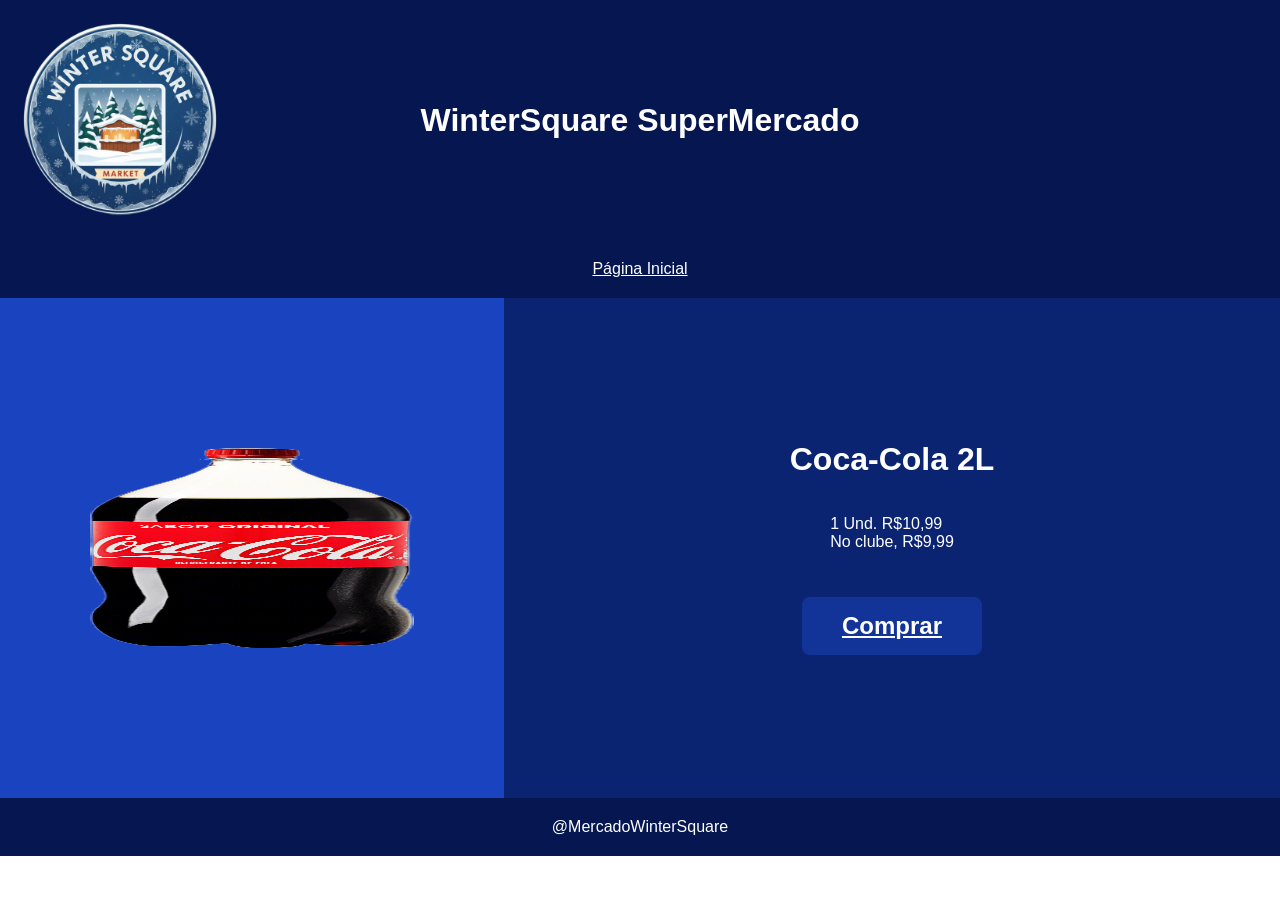
==== c0ca.html @ 5873bece "as páginas foram termindas, escondemos uma easter egg para quem nos ajudou muito no projeto" ====
<!DOCTYPE html>
<html lang="pt-br">
<head>
    <meta charset="UTF-8">
    <meta name="viewport" content="width=device-width, initial-scale=1.0">
    <title>WinterSquare</title>
    <link rel="stylesheet" href="blz/pag2.css">
    <link rel="shortcut icon" href="imagens/logo (1).png" type="image/x-icon">
    <meta name="description" content="Mercado WinterSquare Compre Aqui">
    <meta name="authors" content="Gabriel Pinheiro & Lucas Oliveira">
    <meta name="keywords" content="Mercado, Super, SuperMercado, Promoções, Winter, Square, WinterSquare">
</head>

<body>

<header>
    <div class="logohead">
        <img src="imagens/logo (1).png" alt="Logo WinterSquare">
        <h1>WinterSquare SuperMercado</h1>
        <p></p>
    </div>
</header>
        <div class="vasco"><a href="index.html">
            <span>Página Inicial</span></a>
        </div>
<div class="conteudo">

<nav>
    <img src="imagens/coca.png" alt="Coca-Cola 2 litros">
</nav>

<main>
    <h1>Coca-Cola 2L</h1>

    <p>
        1 Und. R$10,99
        <br>
        No clube, R$9,99
    </p>

    <section><a href="lndex.html">
        <h1>Comprar</h1></a>
    </section>

</main>

</div><footer>@MercadoWinterSquare</footer>

</body>
</html>
---- blz/pag2.css ----
body {
    margin: 0;
    height: 100vh;
    font-family: Arial, Helvetica, sans-serif;
}

header {
    background-color: #051650;
    color: white;
    padding: 20px;
}

.conteudo {
    display: flex;
    width: 100%;
    min-height: 500px;
}

nav {
    background-color: #1a43bf;
    color: white;
    padding: 20px;
    width: 40%;
    display: flex;
    justify-content: center;
    align-items: center;
}

nav img {
    width: 70%;
    height: 200px;
}

main {
    width: 60%;
    background-color: #0a2472;
    color: white;
    padding: 40px;
    display: flex;
    flex-direction: column;
    align-items: center;
    justify-content: center;
}

main h1 {
    margin-top: 0;
    text-align: center;
}

section {
    background-color: #123499;
    padding: 15px 40px;
    margin-top: 30px;
    border-radius: 8px;
    text-align: center;
}

section h1 {
    margin: 0;
}

section:hover {
    transform: scale(1.08);
    cursor: pointer;
}

.logohead {
    display: flex;
    align-items: center;
    position: relative;
}

.logohead img {
    height: 200px;
}

.logohead h1 {
    position: absolute;
    left: 50%;
    transform: translateX(-50%);
    margin: 0;
}

a {
    color: white;
}
footer {
    background-color: #051650;
    color: rgb(255, 255, 255);
    padding: 20px;
    display: flex;
    justify-content: space-around;
    align-items: center;
}
.vasco {
    background-color: #051650;
    color: rgb(255, 255, 255);
    padding: 20px;
    display: flex;
    justify-content: space-around;
    align-items: center;
}
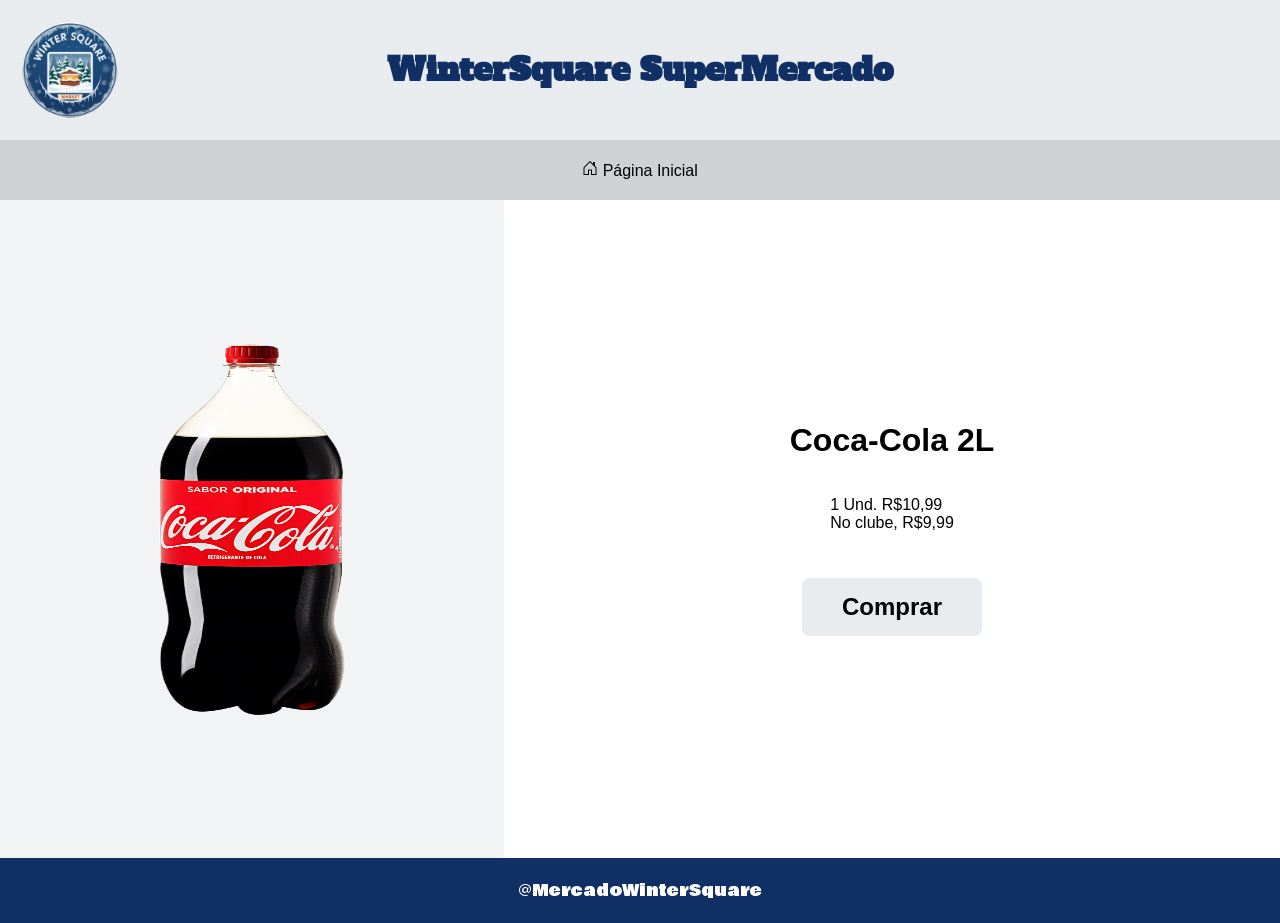
==== commit bb747ade: "icones adicionados e redimencionamento de imagens" ====
--- a/c0ca.html
+++ b/c0ca.html
@@ -21,7 +21,9 @@
     </div>
 </header>
         <div class="vasco"><a href="index.html">
-            <span>Página Inicial</span></a>
+            <span><svg xmlns="http://www.w3.org/2000/svg" width="16" height="16" fill="currentColor" class="bi bi-house-door" viewBox="0 0 16 16">
+  <path d="M8.354 1.146a.5.5 0 0 0-.708 0l-6 6A.5.5 0 0 0 1.5 7.5v7a.5.5 0 0 0 .5.5h4.5a.5.5 0 0 0 .5-.5v-4h2v4a.5.5 0 0 0 .5.5H14a.5.5 0 0 0 .5-.5v-7a.5.5 0 0 0-.146-.354L13 5.793V2.5a.5.5 0 0 0-.5-.5h-1a.5.5 0 0 0-.5.5v1.293zM2.5 14V7.707l5.5-5.5 5.5 5.5V14H10v-4a.5.5 0 0 0-.5-.5h-3a.5.5 0 0 0-.5.5v4z"/>
+</svg> Página Inicial</span></a>
         </div>
 <div class="conteudo">
 
--- a/blz/pag2.css
+++ b/blz/pag2.css
@@ -1,3 +1,5 @@
+@import url('https://fonts.googleapis.com/css2?family=Alfa+Slab+One&display=swap');
+@import url('https://fonts.googleapis.com/css2?family=Bowlby+One&display=swap');
 body {
     margin: 0;
     height: 100vh;
@@ -5,8 +7,8 @@
 }
 
 header {
-    background-color: #051650;
-    color: white;
+    background-color: #e9ecef;
+    color: #102f64;
     padding: 20px;
 }
 
@@ -17,7 +19,7 @@
 }
 
 nav {
-    background-color: #1a43bf;
+    background-color: #f1f3f5;
     color: white;
     padding: 20px;
     width: 40%;
@@ -33,8 +35,8 @@
 
 main {
     width: 60%;
-    background-color: #0a2472;
-    color: white;
+    background-color: #ffffff;
+    color: #000000;
     padding: 40px;
     display: flex;
     flex-direction: column;
@@ -48,18 +50,24 @@
 }
 
 section {
-    background-color: #123499;
+    background-color: #e9ecef;
     padding: 15px 40px;
     margin-top: 30px;
     border-radius: 8px;
     text-align: center;
+    color:#000000;
 }
 
 section h1 {
     margin: 0;
+    color:#000000
 }
 
 section:hover {
+    transform: scale(1.08);
+    cursor: pointer;
+}
+.vasco a:hover {
     transform: scale(1.08);
     cursor: pointer;
 }
@@ -71,7 +79,7 @@
 }
 
 .logohead img {
-    height: 200px;
+    height: 100px;
 }
 
 .logohead h1 {
@@ -82,7 +90,7 @@
 }
 
 a {
-    color: white;
+    color: #e9ecef;
 }
 footer {
     background-color: #051650;
@@ -93,10 +101,35 @@
     align-items: center;
 }
 .vasco {
-    background-color: #051650;
+    background-color: #ced2d4;
+    color: #000000;
+    padding: 20px;
+    display: flex;
+    justify-content: space-around;
+    align-items: center;
+}
+.vasco a{
+    color: #ced2d4;
+}
+.vasco span{
+    color: #000000;
+}
+nav img {
+    width: 40%;
+    height: 60%;
+}
+header {
+    background-color: #e9ecef;
+    color: #102f64;
+    padding: 20px;
+    font-family: "Alfa Slab One", serif;
+}
+footer {
+    background-color: #102f64;
     color: rgb(255, 255, 255);
     padding: 20px;
     display: flex;
     justify-content: space-around;
     align-items: center;
-}
+    font-family: "Bowlby One", sans-serif;
+}
